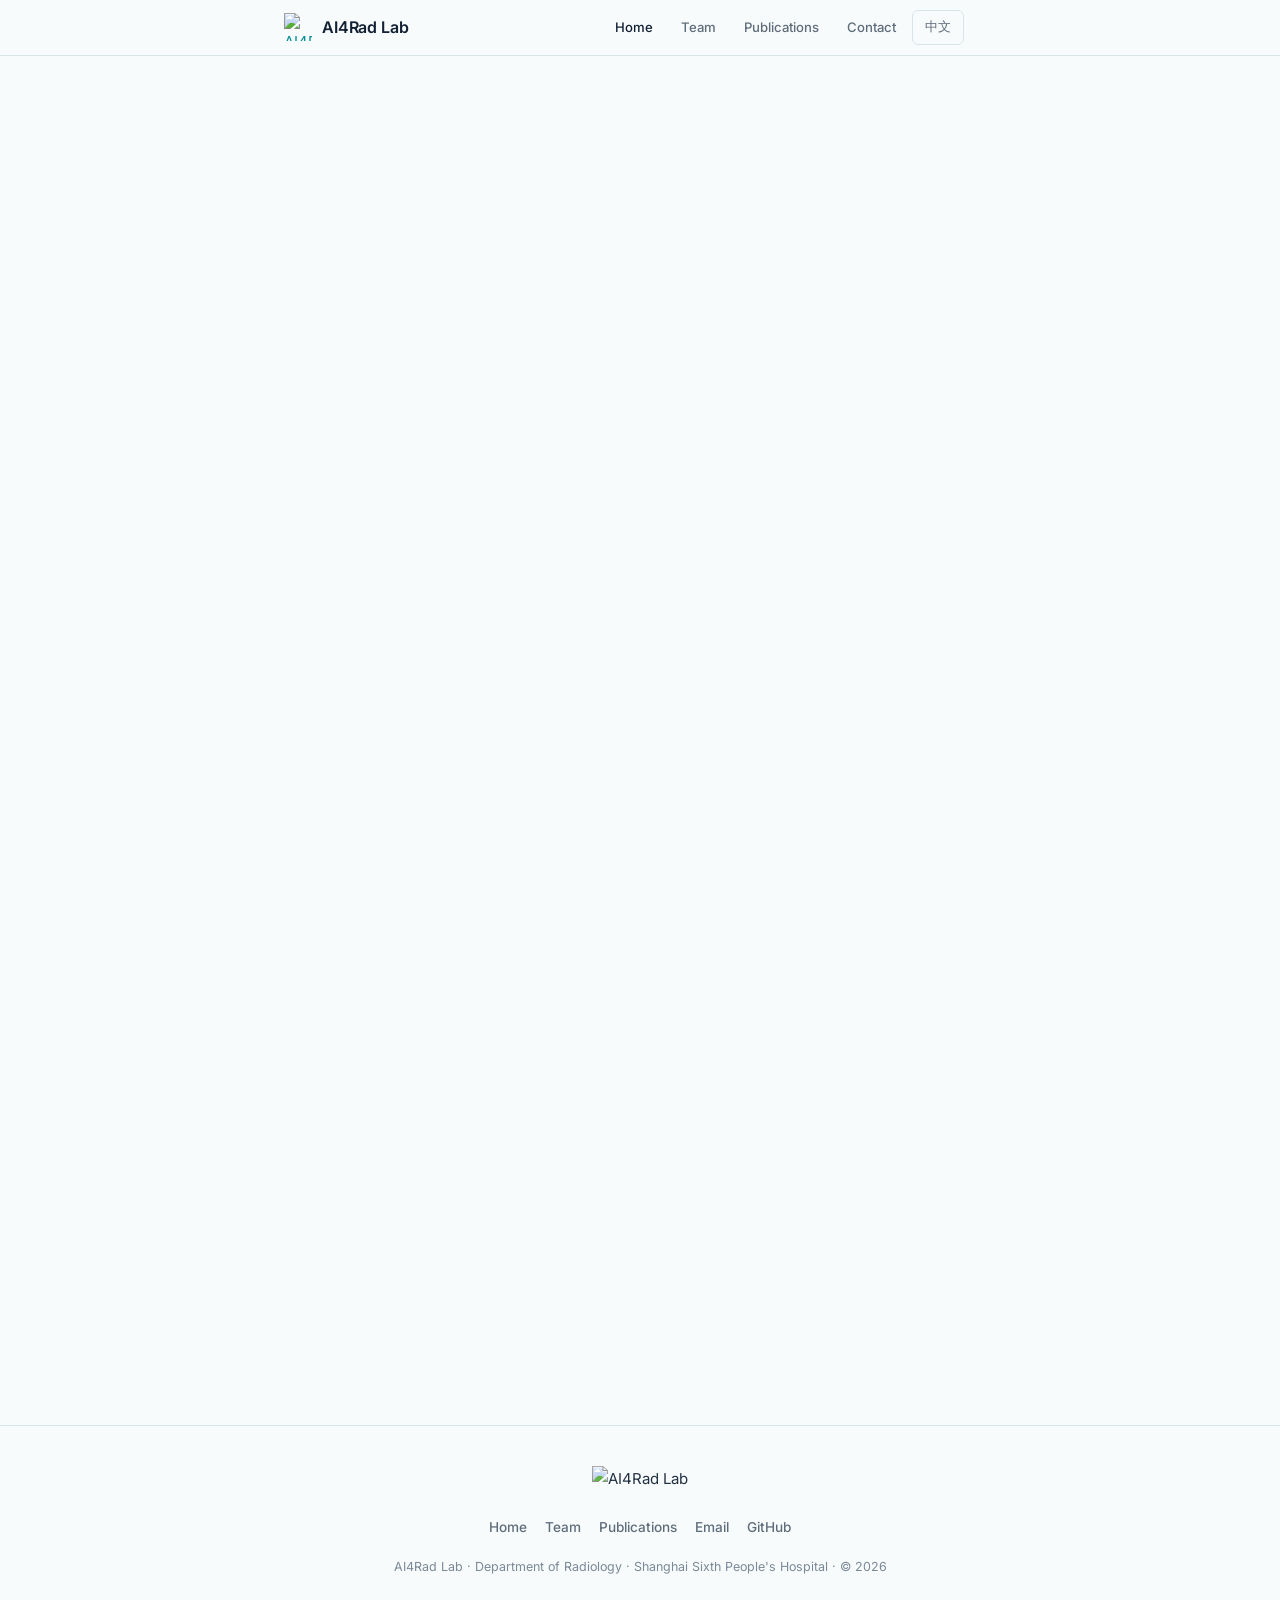
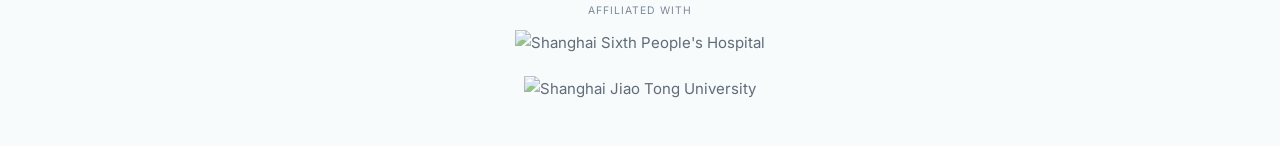
==== index.html @ 79055c4d "v2 Structured Restraint redesign: simplify homepage, team, and member pages; reduce AI/template feel" ====
<!DOCTYPE html>
<html lang="en" data-theme="light">
<head>
  <meta charset="UTF-8">
  <meta name="viewport" content="width=device-width, initial-scale=1">
  <meta name="description" content="AI4Rad Lab — Medical Imaging AI research at Shanghai Sixth People's Hospital, Shanghai Jiao Tong University School of Medicine.">
  <title>AI4Rad Lab · Medical Imaging AI</title>
  <link rel="preconnect" href="https://fonts.googleapis.com">
  <link rel="preconnect" href="https://fonts.gstatic.com" crossorigin>
  <link href="https://fonts.googleapis.com/css2?family=Inter:wght@400;500;600&family=Noto+Serif+SC:wght@400;500;600;700&display=swap" rel="stylesheet">
  <link rel="icon" href="images/brand/ai4rad-emblem.svg">
  <link rel="stylesheet" href="css/style.css">
</head>
<body>
  <nav class="nav">
    <div class="nav__inner">
      <a href="./" class="nav__brand">
        <img src="images/brand/ai4rad-emblem.svg" alt="AI4Rad" class="nav__brand-logo">
        <span class="nav__brand-text">AI4Rad Lab</span>
      </a>
      <div class="nav__links">
        <a href="./" class="nav__link active">Home</a>
        <a href="./team.html" class="nav__link">Team</a>
        <a href="https://scholar.google.com/citations?user=zj4WqewAAAAJ" class="nav__link" target="_blank" rel="noopener">Publications</a>
        <a href="mailto:zhangrp@sjtu.edu.cn" class="nav__link">Contact</a>
        <a href="./index_ch.html" class="nav__link--lang">中文</a>
      </div>
      <button class="nav__theme-btn" id="themeToggle" aria-label="Toggle dark mode" title="Toggle dark mode"></button>
    </div>
  </nav>

  <main class="wrapper">
    <section class="hero reveal">
      <h1 class="hero__title">AI4Rad Lab</h1>
      <p class="hero__subtitle">Medical imaging AI research at Shanghai Sixth People's Hospital, Shanghai Jiao Tong University School of Medicine.</p>
      <p class="hero__links">
        <a href="./team.html">Team</a>
        <span class="hero__sep">·</span>
        <a href="https://scholar.google.com/citations?user=zj4WqewAAAAJ" target="_blank" rel="noopener">Google Scholar</a>
        <span class="hero__sep">·</span>
        <a href="https://github.com/AI4Rad-SSPH" target="_blank" rel="noopener">GitHub</a>
        <span class="hero__sep">·</span>
        <a href="mailto:zhangrp@sjtu.edu.cn">Email</a>
      </p>
    </section>

    <section class="reveal" style="margin-top:64px;">
      <h2 class="section-title">Research</h2>
      <ul class="text-list">
        <li><strong>Vision foundation models</strong> for detection, segmentation, and quantitative biomarkers in vascular and musculoskeletal imaging.</li>
        <li><strong>Multimodal large language models</strong> integrating imaging, reports, and clinical data for structured reporting and diagnostic reasoning.</li>
        <li><strong>Medical image generation</strong>, denoising, and enhancement to improve image quality and reduce scan time.</li>
        <li><strong>Clinical AI generalization</strong> across sites, scanners, and patient distributions.</li>
      </ul>
    </section>

    <section class="reveal" style="margin-top:64px;">
      <h2 class="section-title">Selected Projects</h2>
      <div class="text-list">
        <p><strong>BrainMIND</strong> — LLM-based diagnostic impression generation from brain MRI reports. <em>npj Digital Medicine</em>, 2026. <a href="https://www.nature.com/articles/s41746-026-02380-4" target="_blank" rel="noopener">Paper</a> · <a href="https://github.com/FrankZhangRp/BrainMIND" target="_blank" rel="noopener">Code</a></p>
        <p><strong>Cerebrovascular & Stroke AI</strong> — Aneurysm detection on CTA, automatic ASPECTS scoring, and thrombus characterization in acute stroke. <em>Radiology</em> / <em>European Radiology</em>.</p>
      </div>
    </section>

    <section class="reveal" style="margin-top:64px;">
      <h2 class="section-title">News</h2>
      <ul class="news-list-plain">
        <li><span class="news-date">2026.04</span> BrainMIND published in <em>npj Digital Medicine</em>.</li>
        <li><span class="news-date">2025.09</span> Multicenter ASPECTS stroke study accepted by <em>European Radiology</em>.</li>
        <li><span class="news-date">2024.10</span> Cerebral aneurysm CTA detection work published in <em>Radiology</em>.</li>
      </ul>
    </section>

    <section class="reveal" style="margin-top:64px;">
      <h2 class="section-title">Join Us</h2>
      <p class="text-body">We recruit PhD and Master students in medical imaging AI and machine learning. Send your CV to <a href="mailto:zhangrp@sjtu.edu.cn">zhangrp@sjtu.edu.cn</a>.</p>
    </section>
  </main>

  <footer class="footer">
    <div class="footer__brand">
      <img src="images/brand/ai4rad-logo-full.svg" alt="AI4Rad Lab" class="footer__brandlogo">
    </div>
    <div class="footer__links">
      <a href="./">Home</a>
      <a href="./team.html">Team</a>
      <a href="https://scholar.google.com/citations?user=zj4WqewAAAAJ" target="_blank" rel="noopener">Publications</a>
      <a href="mailto:zhangrp@sjtu.edu.cn">Email</a>
      <a href="https://github.com/AI4Rad-SSPH" target="_blank" rel="noopener">GitHub</a>
    </div>
    <p class="footer__meta">AI4Rad Lab · Department of Radiology · Shanghai Sixth People's Hospital · &copy; 2026</p>
    <div class="footer__affil">
      <span class="footer__affil-cap">Affiliated with</span>
      <img src="images/brand/ssph-med-logo.svg" alt="Shanghai Sixth People's Hospital" class="a-ssph">
      <img src="images/brand/sjtu-logo-en.svg" alt="Shanghai Jiao Tong University" class="a-sjtu">
    </div>
  </footer>

  <script src="js/main.js"></script>
</body>
</html>
---- css/style.css ----
:root {
  /* AI4Rad restrained identity — reduced palette */
  --ai4rad-teal: #009b8f; --ai4rad-teal-dark: #008c95; --ai4rad-teal-soft: #e3f3f1;
  --ai4rad-blue: #00529b; --ai4rad-blue-dark: #003f88;
  --ai4rad-red: #c9102e; --ai4rad-ink: #112033; --ai4rad-paper: #f7fbfc;
  --text-primary: var(--ai4rad-ink);
  --text-secondary: #5f6d7b;
  --text-muted: #7b8997;
  --bg-page: var(--ai4rad-paper);
  --bg-card: #ffffff;
  --border: #d8e5e8;
  --border-light: #e8f2f4;
  --radius-sm: 6px; --radius-md: 10px; --radius-lg: 14px;
  --shadow-sm: 0 1px 2px rgba(17,32,51,0.04);
  --shadow-md: 0 4px 10px rgba(17,32,51,0.05);
  --nav-height: 56px;
  --content-max: 760px;
  --font-body: 'Inter', 'PingFang SC', 'Hiragino Sans GB', 'Microsoft YaHei', sans-serif;
  --font-display: 'Inter', 'Noto Serif SC', 'PingFang SC', serif;
  --nav-bg: rgba(247,251,252,0.96);
}

[data-theme="dark"] {
  --text-primary: #e8f4f2;
  --text-secondary: #9aaba6;
  --text-muted: #6e807b;
  --bg-page: #0b1418;
  --bg-card: #141f23;
  --border: #233439;
  --border-light: #1a272b;
  --shadow-sm: 0 1px 2px rgba(0,0,0,0.3);
  --shadow-md: 0 4px 10px rgba(0,0,0,0.3);
  --nav-bg: rgba(11,20,24,0.96);
}

*, *::before, *::after { box-sizing: border-box; margin: 0; padding: 0; }
html { scroll-behavior: smooth; scroll-padding-top: calc(var(--nav-height) + 24px); }
body {
  font-family: var(--font-body); font-size: 15px; line-height: 1.75; color: var(--text-primary);
  background: var(--bg-page); -webkit-font-smoothing: antialiased;
  padding-top: var(--nav-height);
}

a { color: var(--ai4rad-teal-dark); text-decoration: none; transition: color 0.2s; }
[data-theme="dark"] a { color: #4ad4c8; }
a:hover { color: var(--ai4rad-blue); }
[data-theme="dark"] a:hover { color: #6ee4da; }

::selection { background: rgba(0,142,155,0.16); }

/* Navigation — minimal */
.nav {
  position: fixed; top: 0; left: 0; right: 0; height: var(--nav-height);
  background: var(--nav-bg); border-bottom: 1px solid var(--border);
  z-index: 1000; display: flex; align-items: center; justify-content: center;
}
.nav__inner { display: flex; align-items: center; gap: 12px; max-width: var(--content-max); width: 100%; padding: 0 24px; }
.nav__brand { margin-right: auto; display: flex; align-items: center; gap: 10px; }
.nav__brand-logo { height: 28px; width: 28px; flex-shrink: 0; }
.nav__brand-text { font-family: var(--font-display); font-size: 1rem; font-weight: 600; color: var(--text-primary); letter-spacing: -0.01em; }
.nav__links { display: flex; align-items: center; gap: 4px; }
.nav__link { padding: 5px 12px; font-size: 0.82rem; font-weight: 500; color: var(--text-secondary); border-radius: var(--radius-sm); transition: color 0.2s; }
.nav__link:hover { color: var(--text-primary); background: transparent; }
.nav__link.active { color: var(--text-primary); }
.nav__link--lang { padding: 5px 12px; font-size: 0.8rem; font-weight: 500; color: var(--text-secondary); border-radius: var(--radius-sm); border: 1px solid var(--border); transition: all 0.2s; }
.nav__link--lang:hover { color: var(--text-primary); border-color: var(--text-secondary); background: transparent; }
.nav__theme-btn { background: none; border: none; cursor: pointer; font-size: 1.1rem; padding: 4px 8px; border-radius: var(--radius-sm); transition: background 0.2s; line-height: 1; margin-left: 4px; color: var(--text-secondary); }
.nav__theme-btn:hover { background: var(--border-light); }

.wrapper { max-width: var(--content-max); margin: 0 auto; padding: 0 24px; }

/* Hero — minimal */
.hero { padding: 56px 0 24px; text-align: center; }
.hero__title { font-family: var(--font-display); font-size: 2.2rem; font-weight: 600; line-height: 1.15; letter-spacing: -0.02em; color: var(--text-primary); margin-bottom: 12px; }
.hero__subtitle { font-size: 1rem; color: var(--text-secondary); max-width: 560px; margin: 0 auto; line-height: 1.7; }
.hero__links { margin-top: 18px; font-size: 0.9rem; color: var(--text-muted); display: flex; flex-wrap: wrap; justify-content: center; gap: 8px; }
.hero__links a { font-weight: 500; }
.hero__sep { color: var(--border); }

/* Section titles — minimal */
.section-title { font-family: var(--font-display); font-size: 1.25rem; font-weight: 600; color: var(--text-primary); margin-bottom: 18px; letter-spacing: -0.01em; }

.text-body { color: var(--text-secondary); font-size: 0.95rem; line-height: 1.75; }

/* Text lists */
.text-list { list-style: none; padding: 0; margin: 0; }
.text-list li { position: relative; padding: 10px 0 10px 18px; color: var(--text-secondary); font-size: 0.95rem; line-height: 1.7; border-bottom: 1px solid var(--border-light); }
.text-list li:last-child { border-bottom: none; }
.text-list li::before { content: '—'; position: absolute; left: 0; top: 10px; color: var(--ai4rad-teal); font-weight: 500; }
.text-list p { color: var(--text-secondary); font-size: 0.95rem; line-height: 1.75; margin: 0 0 12px; }
.text-list p:last-child { margin-bottom: 0; }
.text-list strong, .text-list p strong { color: var(--text-primary); font-weight: 600; }

.news-list-plain { list-style: none; padding: 0; margin: 0; }
.news-list-plain li { padding: 10px 0; color: var(--text-secondary); font-size: 0.95rem; line-height: 1.7; border-bottom: 1px solid var(--border-light); }
.news-list-plain li:last-child { border-bottom: none; }
.news-date { display: inline-block; min-width: 68px; font-weight: 500; color: var(--text-primary); margin-right: 12px; }

/* Footer — minimal */
.footer { margin-top: 96px; padding: 40px 0 48px; border-top: 1px solid var(--border); text-align: center; background: var(--bg-page); }
.footer__brand { margin-bottom: 24px; }
.footer__brandlogo { height: 56px; width: auto; opacity: 0.92; }
.footer__links { display: flex; justify-content: center; gap: 18px; margin-bottom: 16px; flex-wrap: wrap; }
.footer__links a { font-size: 0.85rem; color: var(--text-secondary); font-weight: 500; }
.footer__links a:hover { color: var(--text-primary); }
.footer__meta { font-size: 0.78rem; color: var(--text-muted); margin-bottom: 24px; }
.footer__affil { display: flex; flex-direction: column; align-items: center; gap: 10px; }
.footer__affil-cap { font-size: 0.65rem; text-transform: uppercase; letter-spacing: 0.1em; color: var(--text-muted); }
.footer__affil img { width: auto; opacity: 0.65; }
.footer__affil .a-ssph { height: 36px; }
.footer__affil .a-sjtu { height: 22px; }
[data-theme="dark"] .footer__brandlogo { filter: brightness(1.1); }
[data-theme="dark"] .footer__affil img { opacity: 0.75; }

/* Reveal on scroll */
.reveal { opacity: 0; transform: translateY(14px); transition: opacity 0.5s ease, transform 0.5s ease; }
.reveal.visible { opacity: 1; transform: translateY(0); }

/* =============== Legacy styles for team & member pages (kept for compatibility) =============== */

.section-head { margin-bottom: 28px; }
.section-head__title { font-family: var(--font-display); font-size: 1.5rem; font-weight: 600; color: var(--text-primary); letter-spacing: -0.01em; }
.section-head__line { width: 36px; height: 2px; background: var(--ai4rad-teal); margin-top: 8px; opacity: 0.6; }

.section-label { display: flex; align-items: center; gap: 12px; margin-bottom: 20px; }
.section-label__text { font-family: var(--font-display); font-size: 1.15rem; font-weight: 600; color: var(--text-primary); white-space: nowrap; }
.section-label__line { flex: 1; height: 1px; background: var(--border); }

.stats { display: grid; grid-template-columns: repeat(4, 1fr); gap: 16px; padding: 0 0 48px; }
.stat { background: var(--bg-card); border-radius: var(--radius-lg); padding: 24px 20px; text-align: center; border: 1px solid var(--border); }
.stat__number { font-family: var(--font-display); font-size: 2rem; font-weight: 600; color: var(--ai4rad-teal); }
.stat__label { font-size: 0.75rem; color: var(--text-muted); margin-top: 4px; }

.portal { display: grid; grid-template-columns: repeat(4, 1fr); gap: 16px; padding: 8px 0 52px; }
.portal-card { display: flex; flex-direction: column; gap: 9px; padding: 22px 20px; background: var(--bg-card); border: 1px solid var(--border); border-radius: var(--radius-lg); transition: all 0.25s; position: relative; }
.portal-card:hover { box-shadow: var(--shadow-md); border-color: var(--border-light); }
.portal-card__icon { width: 38px; height: 38px; border-radius: var(--radius-md); display: flex; align-items: center; justify-content: center; background: var(--ai4rad-teal-soft); color: var(--ai4rad-teal-dark); }
.portal-card__title { font-family: var(--font-display); font-size: 1rem; font-weight: 600; color: var(--text-primary); }
.portal-card__desc { font-size: 0.78rem; color: var(--text-secondary); line-height: 1.55; flex: 1; }
.portal-card__cta { font-size: 0.74rem; font-weight: 600; color: var(--ai4rad-teal-dark); }

.projects { display: grid; grid-template-columns: repeat(2, 1fr); gap: 16px; }
.project-card { display: grid; grid-template-columns: 96px 1fr; gap: 18px; padding: 20px; background: var(--bg-card); border: 1px solid var(--border); border-radius: var(--radius-lg); transition: all 0.25s; }
.project-card:hover { box-shadow: var(--shadow-md); border-color: var(--border-light); }
.project-card__media { width: 96px; height: 96px; border-radius: var(--radius-md); overflow: hidden; background: var(--ai4rad-teal-soft); flex-shrink: 0; }
.project-card__media img { width: 100%; height: 100%; object-fit: cover; }
.project-card__icon { display: flex; align-items: center; justify-content: center; width: 100%; height: 100%; background: var(--ai4rad-teal-soft); color: var(--ai4rad-teal-dark); }
.project-card__tag { font-size: 0.62rem; font-weight: 700; text-transform: uppercase; letter-spacing: 0.05em; color: var(--ai4rad-teal-dark); }
.project-card__title { font-size: 0.95rem; font-weight: 600; color: var(--text-primary); margin: 3px 0 5px; line-height: 1.4; }
.project-card__desc { font-size: 0.8rem; color: var(--text-secondary); line-height: 1.55; }
.project-card__links { margin-top: 9px; display: flex; gap: 12px; flex-wrap: wrap; }
.project-card__links a { font-size: 0.72rem; font-weight: 600; }

.resource-list { display: grid; grid-template-columns: repeat(2, 1fr); gap: 12px; }
.resource-link { display: flex; align-items: center; gap: 14px; padding: 16px 20px; background: var(--bg-card); border: 1px solid var(--border-light); border-radius: var(--radius-md); transition: all 0.2s; }
.resource-link:hover { border-color: var(--border); box-shadow: var(--shadow-sm); }
.resource-link__icon { display: inline-flex; align-items: center; justify-content: center; width: 36px; height: 36px; border-radius: var(--radius-md); background: var(--ai4rad-teal-soft); color: var(--ai4rad-teal-dark); flex-shrink: 0; }
.resource-link__title { font-size: 0.86rem; font-weight: 600; color: var(--text-primary); }
.resource-link__desc { font-size: 0.72rem; color: var(--text-muted); margin-top: 1px; }

.research-areas { display: grid; grid-template-columns: repeat(2, 1fr); gap: 16px; align-items: start; }
.area-card { background: var(--bg-card); border-radius: var(--radius-lg); padding: 24px; border: 1px solid var(--border); transition: all 0.3s; }
.area-card:hover { box-shadow: var(--shadow-md); border-color: var(--border-light); }
.area-card__icon { width: 40px; height: 40px; border-radius: var(--radius-md); display: flex; align-items: center; justify-content: center; margin-bottom: 14px; background: var(--ai4rad-teal-soft); color: var(--ai4rad-teal-dark); }
.area-card__title { font-family: var(--font-display); font-size: 1.05rem; font-weight: 600; color: var(--text-primary); margin-bottom: 6px; }
.area-card__desc { font-size: 0.82rem; color: var(--text-secondary); line-height: 1.65; }

.news-list { display: flex; flex-direction: column; gap: 10px; }
.news-item { display: flex; gap: 14px; align-items: flex-start; padding: 14px 18px; background: var(--bg-card); border-radius: var(--radius-md); border: 1px solid var(--border-light); transition: all 0.2s; }
.news-item:hover { border-color: var(--border); box-shadow: var(--shadow-sm); }
.news-item__date { font-size: 0.72rem; font-weight: 600; color: var(--ai4rad-teal); white-space: nowrap; min-width: 64px; padding-top: 2px; }
.news-item__text { font-size: 0.86rem; color: var(--text-primary); line-height: 1.6; }

.leader-card { display: flex; align-items: center; gap: 22px; padding: 16px 0; border-bottom: 1px solid var(--border-light); }
.leader-card:last-of-type { border-bottom: none; }
.leader-card__avatar { width: 80px; height: 80px; border-radius: 50%; overflow: hidden; background: var(--border-light); flex-shrink: 0; }
.leader-card__avatar img { width: 100%; height: 100%; object-fit: cover; }
.leader-card__name { font-family: var(--font-display); font-size: 1.15rem; font-weight: 600; color: var(--text-primary); }
.leader-card__name-en { font-weight: 400; font-size: 0.85rem; color: var(--text-secondary); margin-left: 6px; font-family: var(--font-body); }
.leader-card__tags { display: none; }
.leader-card__meta { font-size: 0.8rem; color: var(--text-muted); line-height: 1.6; margin-top: 4px; }

.pi-card { display: flex; align-items: center; gap: 18px; padding: 14px 0; border-bottom: 1px solid var(--border-light); }
.pi-card:last-of-type { border-bottom: none; }
.pi-card__avatar { width: 64px; height: 64px; border-radius: 50%; overflow: hidden; background: var(--border-light); flex-shrink: 0; }
.pi-card__avatar img { width: 100%; height: 100%; object-fit: cover; transition: opacity 0.2s; }
.pi-card__avatar a:hover img { opacity: 0.85; }
.pi-card__name { font-family: var(--font-display); font-size: 1.05rem; font-weight: 600; color: var(--text-primary); }
.pi-card__name-en, .pi-card__name-cn { font-weight: 400; font-size: 0.8rem; color: var(--text-secondary); margin-left: 6px; font-family: var(--font-body); }
.pi-card__meta { font-size: 0.76rem; color: var(--text-muted); margin-top: 2px; line-height: 1.55; }

.member-card { display: flex; align-items: center; gap: 12px; padding: 10px 0; border-bottom: 1px solid var(--border-light); background: transparent; border-radius: 0; }
.member-card:last-of-type { border-bottom: none; }
.member-card:hover { border-color: var(--border-light); box-shadow: none; }
.member-card__avatar { width: 40px; height: 40px; border-radius: 50%; overflow: hidden; background: var(--border-light); flex-shrink: 0; }
.member-card__avatar img { width: 100%; height: 100%; object-fit: cover; }
.member-card__avatar a:hover img { opacity: 0.85; }
.member-card__info { flex: 1; min-width: 0; }
.member-card__name { font-weight: 600; font-size: 0.88rem; color: var(--text-primary); }
.member-card__name-en, .member-card__name-cn { font-weight: 400; font-size: 0.75rem; color: var(--text-secondary); }
.member-card__meta { font-size: 0.72rem; color: var(--text-muted); margin-top: 2px; line-height: 1.5; }

.researcher-grid { display: grid; grid-template-columns: repeat(2, 1fr); gap: 14px; }
.member-grid { display: grid; grid-template-columns: repeat(auto-fill, minmax(280px, 1fr)); gap: 10px; }

.student-category { margin-top: 32px; }
.student-category__sub { margin-bottom: 20px; }
.student-category__sub-label { font-size: 0.7rem; font-weight: 600; color: var(--text-muted); text-transform: uppercase; letter-spacing: 0.08em; margin-bottom: 10px; padding-left: 4px; }

.alumni-section .member-card { background: var(--bg-card); }
.alumni-section .member-card__avatar { opacity: 0.9; }

/* Member profile page (legacy minimalized) */
.mp-profile { display: grid; grid-template-columns: 1fr 220px; gap: 44px; align-items: start; padding: 40px 0 32px; }
.mp-photo-wrap { position: relative; }
.mp-photo { width: 100%; aspect-ratio: 3/4; object-fit: cover; border-radius: var(--radius-md); border: 1px solid var(--border); }
.mp-avatar-fallback { width: 100%; aspect-ratio: 3/4; border-radius: var(--radius-md); background: var(--ai4rad-teal-soft); border: 1px solid var(--border); }
.mp-avatar-fallback .avatar-ph { font-size: 2.6rem; border-radius: var(--radius-md); }
.mp-name { font-family: var(--font-display); font-size: 2.2rem; font-weight: 600; line-height: 1.15; color: var(--text-primary); margin-bottom: 4px; }
.mp-name-sub { font-family: var(--font-body); font-size: 1rem; font-weight: 400; color: var(--text-secondary); }
.mp-title { font-size: 0.8rem; font-weight: 600; color: var(--ai4rad-teal-dark); text-transform: uppercase; letter-spacing: 0.06em; margin: 8px 0 14px; }
.mp-bio { color: var(--text-secondary); font-size: 0.92rem; line-height: 1.75; }
.mp-contacts { display: flex; flex-wrap: wrap; gap: 12px; margin-top: 18px; }
.mp-contact { font-size: 0.85rem; font-weight: 500; color: var(--text-secondary); transition: color 0.2s; }
.mp-contact:hover { color: var(--text-primary); }
.mp-interests { list-style: none; padding: 0; margin: 0; }
.mp-interests li { position: relative; padding: 6px 0 6px 18px; color: var(--text-secondary); font-size: 0.9rem; line-height: 1.6; }
.mp-interests li::before { content: '—'; position: absolute; left: 0; color: var(--ai4rad-teal); font-weight: 500; }
.mp-group-label { font-size: 0.7rem; font-weight: 600; color: var(--text-muted); text-transform: uppercase; letter-spacing: 0.08em; margin: 22px 0 4px; }
.pub-card { display: grid; grid-template-columns: 1fr; gap: 6px; padding: 18px 0; border-bottom: 1px solid var(--border-light); }
.pub-card:last-child { border-bottom: none; }
.pub-card__title { font-size: 0.95rem; font-weight: 600; line-height: 1.45; color: var(--text-primary); }
.pub-card__title a { color: inherit; }
.pub-card__title a:hover { color: var(--ai4rad-teal-dark); }
.pub-card__authors { font-size: 0.82rem; color: var(--text-secondary); margin-top: 4px; line-height: 1.55; }
.pub-card__venue { font-size: 0.82rem; font-style: italic; color: var(--text-muted); margin-top: 2px; }
.pub-cites { font-size: 0.72rem; font-weight: 600; color: var(--ai4rad-teal-dark); margin-top: 5px; }
.pub-featured { background: var(--ai4rad-teal-soft); padding: 1px 7px; border-radius: var(--radius-sm); font-weight: 600; font-size: 0.65rem; margin-right: 6px; color: var(--ai4rad-teal-dark); }
[data-theme="dark"] .pub-featured { background: #142327; color: #4ad4c8; }
.pub-links { display: flex; flex-wrap: wrap; gap: 12px; margin-top: 8px; }
.pub-links a { font-size: 0.78rem; font-weight: 500; color: var(--text-muted); transition: color 0.2s; }
.pub-links a:hover { color: var(--text-primary); }
.list-block ul { list-style: none; padding: 0; }
.list-block ul li { position: relative; padding: 8px 0 8px 18px; color: var(--text-secondary); font-size: 0.88rem; line-height: 1.6; }
.list-block ul li::before { content: '—'; position: absolute; left: 0; color: var(--ai4rad-teal); font-weight: 500; }
.mp-back { display: inline-flex; align-items: center; gap: 6px; font-size: 0.8rem; font-weight: 500; color: var(--text-muted); margin-bottom: 16px; }
.mp-back:hover { color: var(--text-primary); }
.mp-empty { text-align: center; color: var(--text-muted); padding: 80px 0; }

/* Avatar placeholder */
.avatar-ph { display: flex; align-items: center; justify-content: center; width: 100%; height: 100%; background: var(--ai4rad-teal-soft); color: var(--ai4rad-teal-dark); font-family: var(--font-display); font-weight: 600; letter-spacing: 0.01em; }
[data-theme="dark"] .avatar-ph { background: #142327; color: #4ad4c8; }
.member-card__avatar .avatar-ph { font-size: 0.85rem; }
.pi-card__avatar .avatar-ph { font-size: 1.2rem; }
.leader-card__avatar .avatar-ph { font-size: 1.5rem; }

/* Monochrome line-icon system */
.ic { display: inline-block; width: 1.2rem; height: 1.2rem; background-color: currentColor; -webkit-mask: var(--ic) center / contain no-repeat; mask: var(--ic) center / contain no-repeat; flex-shrink: 0; vertical-align: -0.18em; }
.ic--team { --ic: url("data:image/svg+xml,<svg xmlns='http://www.w3.org/2000/svg' viewBox='0 0 24 24' fill='none' stroke='%23000' stroke-width='1.7' stroke-linecap='round' stroke-linejoin='round'><path d='M16 21v-2a4 4 0 0 0-4-4H6a4 4 0 0 0-4 4v2'/><circle cx='9' cy='7' r='4'/><path d='M22 21v-2a4 4 0 0 0-3-3.87'/><path d='M16 3.13a4 4 0 0 1 0 7.75'/></svg>"); }
.ic--flask { --ic: url("data:image/svg+xml,<svg xmlns='http://www.w3.org/2000/svg' viewBox='0 0 24 24' fill='none' stroke='%23000' stroke-width='1.7' stroke-linecap='round' stroke-linejoin='round'><path d='M10 2v7.31'/><path d='M14 9.3V2'/><path d='M8.5 2h7'/><path d='M14 9.3a6.5 6.5 0 1 1-4 0'/><path d='M5.52 16h12.96'/></svg>"); }
.ic--play { --ic: url("data:image/svg+xml,<svg xmlns='http://www.w3.org/2000/svg' viewBox='0 0 24 24' fill='none' stroke='%23000' stroke-width='1.7' stroke-linecap='round' stroke-linejoin='round'><circle cx='12' cy='12' r='10'/><polygon points='10 8 16 12 10 16 10 8'/></svg>"); }
.ic--layers { --ic: url("data:image/svg+xml,<svg xmlns='http://www.w3.org/2000/svg' viewBox='0 0 24 24' fill='none' stroke='%23000' stroke-width='1.7' stroke-linecap='round' stroke-linejoin='round'><path d='M12.83 2.18a2 2 0 0 0-1.66 0L2.6 6.08a1 1 0 0 0 0 1.83l8.57 3.91a2 2 0 0 0 1.66 0l8.58-3.9a1 1 0 0 0 0-1.83Z'/><path d='m22 17.65-9.17 4.16a2 2 0 0 1-1.66 0L2 17.65'/><path d='m22 12.65-9.17 4.16a2 2 0 0 1-1.66 0L2 12.65'/></svg>"); }
.ic--eye { --ic: url("data:image/svg+xml,<svg xmlns='http://www.w3.org/2000/svg' viewBox='0 0 24 24' fill='none' stroke='%23000' stroke-width='1.7' stroke-linecap='round' stroke-linejoin='round'><path d='M2 12s3-7 10-7 10 7 10 7-3 7-10 7-10-7-10-7Z'/><circle cx='12' cy='12' r='3'/></svg>"); }
.ic--chat { --ic: url("data:image/svg+xml,<svg xmlns='http://www.w3.org/2000/svg' viewBox='0 0 24 24' fill='none' stroke='%23000' stroke-width='1.7' stroke-linecap='round' stroke-linejoin='round'><path d='M21 15a2 2 0 0 1-2 2H7l-4 4V5a2 2 0 0 1 2-2h14a2 2 0 0 1 2 2z'/></svg>"); }
.ic--spark { --ic: url("data:image/svg+xml,<svg xmlns='http://www.w3.org/2000/svg' viewBox='0 0 24 24' fill='none' stroke='%23000' stroke-width='1.7' stroke-linecap='round' stroke-linejoin='round'><path d='M9.94 14.5A2 2 0 0 0 8.5 13.06l-5.6-1.44a.5.5 0 0 1 0-.97L8.5 9.2a2 2 0 0 0 1.44-1.44l1.44-5.6a.5.5 0 0 1 .97 0l1.44 5.6A2 2 0 0 0 15.2 9.2l5.6 1.44a.5.5 0 0 1 0 .97l-5.6 1.44a2 2 0 0 0-1.44 1.44l-1.44 5.6a.5.5 0 0 1-.97 0z'/><path d='M20 3v4'/><path d='M22 5h-4'/></svg>"); }
.ic--cube { --ic: url("data:image/svg+xml,<svg xmlns='http://www.w3.org/2000/svg' viewBox='0 0 24 24' fill='none' stroke='%23000' stroke-width='1.7' stroke-linecap='round' stroke-linejoin='round'><path d='M21 8a2 2 0 0 0-1-1.73l-7-4a2 2 0 0 0-2 0l-7 4A2 2 0 0 0 3 8v8a2 2 0 0 0 1 1.73l7 4a2 2 0 0 0 2 0l7-4A2 2 0 0 0 21 16Z'/><path d='m3.3 7 8.7 5 8.7-5'/><path d='M12 22V12'/></svg>"); }
.ic--pulse { --ic: url("data:image/svg+xml,<svg xmlns='http://www.w3.org/2000/svg' viewBox='0 0 24 24' fill='none' stroke='%23000' stroke-width='1.7' stroke-linecap='round' stroke-linejoin='round'><path d='M22 12h-4l-3 9L9 3l-3 9H2'/></svg>"); }
.ic--github { --ic: url("data:image/svg+xml,<svg xmlns='http://www.w3.org/2000/svg' viewBox='0 0 24 24' fill='none' stroke='%23000' stroke-width='1.7' stroke-linecap='round' stroke-linejoin='round'><path d='M9 19c-5 1.5-5-2.5-7-3m14 6v-3.87a3.37 3.37 0 0 0-.94-2.61c3.14-.35 6.44-1.54 6.44-7A5.44 5.44 0 0 0 20 4.77 5.07 5.07 0 0 0 19.91 1S18.73.65 16 2.48a13.38 13.38 0 0 0-7 0C6.27.65 5.09 1 5.09 1A5.07 5.07 0 0 0 5 4.77a5.44 5.44 0 0 0-1.5 3.78c0 5.42 3.3 6.61 6.44 7A3.37 3.37 0 0 0 9 18.13V22'/></svg>"); }
.ic--cap { --ic: url("data:image/svg+xml,<svg xmlns='http://www.w3.org/2000/svg' viewBox='0 0 24 24' fill='none' stroke='%23000' stroke-width='1.7' stroke-linecap='round' stroke-linejoin='round'><path d='M21.42 10.92a1 1 0 0 0-.02-1.84L12.83 5.18a2 2 0 0 0-1.66 0L2.6 9.08a1 1 0 0 0 0 1.83l8.57 3.91a2 2 0 0 0 1.66 0z'/><path d='M22 10v6'/><path d='M6 12.5V16a6 3 0 0 0 12 0v-3.5'/></svg>"); }
.ic--mail { --ic: url("data:image/svg+xml,<svg xmlns='http://www.w3.org/2000/svg' viewBox='0 0 24 24' fill='none' stroke='%23000' stroke-width='1.7' stroke-linecap='round' stroke-linejoin='round'><rect width='20' height='16' x='2' y='4' rx='2'/><path d='m22 7-8.97 5.7a1.94 1.94 0 0 1-2.06 0L2 7'/></svg>"); }
.ic--brain { --ic: url("data:image/svg+xml,<svg xmlns='http://www.w3.org/2000/svg' viewBox='0 0 24 24' fill='none' stroke='%23000' stroke-width='1.7' stroke-linecap='round' stroke-linejoin='round'><path d='M9.5 2A2.5 2.5 0 0 1 12 4.5v15a2.5 2.5 0 0 1-4.96.44 2.5 2.5 0 0 1-2.96-3.08 3 3 0 0 1-.34-5.58 2.5 2.5 0 0 1 1.32-4.24 2.5 2.5 0 0 1 1.98-3A2.5 2.5 0 0 1 9.5 2Z'/><path d='M14.5 2A2.5 2.5 0 0 0 12 4.5v15a2.5 2.5 0 0 0 4.96.44 2.5 2.5 0 0 0 2.96-3.08 3 3 0 0 0 .34-5.58 2.5 2.5 0 0 0-1.32-4.24 2.5 2.5 0 0 0-1.98-3A2.5 2.5 0 0 0 14.5 2Z'/></svg>"); }
.ic--external { --ic: url("data:image/svg+xml,<svg xmlns='http://www.w3.org/2000/svg' viewBox='0 0 24 24' fill='none' stroke='%23000' stroke-width='1.7' stroke-linecap='round' stroke-linejoin='round'><path d='M18 13v6a2 2 0 0 1-2 2H5a2 2 0 0 1-2-2V8a2 2 0 0 1 2-2h6'/><polyline points='15 3 21 3 21 9'/><line x1='10' y1='14' x2='21' y2='3'/></svg>"); }
.ic--calendar { --ic: url("data:image/svg+xml,<svg xmlns='http://www.w3.org/2000/svg' viewBox='0 0 24 24' fill='none' stroke='%23000' stroke-width='1.7' stroke-linecap='round' stroke-linejoin='round'><rect width='18' height='18' x='3' y='4' rx='2'/><line x1='16' x2='16' y1='2' y2='6'/><line x1='8' x2='8' y1='2' y2='6'/><line x1='3' x2='21' y1='10' y2='10'/></svg>"); }
.ic--document { --ic: url("data:image/svg+xml,<svg xmlns='http://www.w3.org/2000/svg' viewBox='0 0 24 24' fill='none' stroke='%23000' stroke-width='1.7' stroke-linecap='round' stroke-linejoin='round'><path d='M14.5 2H6a2 2 0 0 0-2 2v16a2 2 0 0 0 2 2h12a2 2 0 0 0 2-2V7.5L14.5 2z'/><polyline points='14 2 14 8 20 8'/></svg>"); }
.ic--sun { --ic: url("data:image/svg+xml,<svg xmlns='http://www.w3.org/2000/svg' viewBox='0 0 24 24' fill='none' stroke='%23000' stroke-width='1.7' stroke-linecap='round' stroke-linejoin='round'><circle cx='12' cy='12' r='5'/><path d='M12 1v2'/><path d='M12 21v2'/><path d='M4.22 4.22l1.42 1.42'/><path d='M18.36 18.36l1.42 1.42'/><path d='M1 12h2'/><path d='M21 12h2'/><path d='M4.22 19.78l1.42-1.42'/><path d='M18.36 5.64l1.42-1.42'/></svg>"); }
.ic--moon { --ic: url("data:image/svg+xml,<svg xmlns='http://www.w3.org/2000/svg' viewBox='0 0 24 24' fill='none' stroke='%23000' stroke-width='1.7' stroke-linecap='round' stroke-linejoin='round'><path d='M12 3a6 6 0 0 0 9 9 9 9 0 1 1-9-9Z'/></svg>"); }

/* Theme toggle icon */
.nav__theme-icon { display: inline-block; width: 1.1rem; height: 1.1rem; color: var(--text-secondary); }

@media (max-width: 768px) {
  :root { --nav-height: 52px; --content-max: 100%; }
  .hero { padding: 40px 0 20px; }
  .hero__title { font-size: 1.8rem; }
  .hero__subtitle { font-size: 0.92rem; }
  .nav__brand-logo { height: 24px; width: 24px; }
  .nav__brand-text { font-size: 0.9rem; }
  .nav__link, .nav__link--lang { font-size: 0.75rem; padding: 4px 8px; }
  .nav__links { gap: 2px; overflow-x: auto; -webkit-overflow-scrolling: touch; scrollbar-width: none; mask-image: linear-gradient(90deg, #000 92%, transparent 100%); -webkit-mask-image: linear-gradient(90deg, #000 92%, transparent 100%); }
  .nav__links::-webkit-scrollbar { display: none; }
  .section-title { font-size: 1.15rem; }
  .text-list li, .news-list-plain li, .text-list p, .text-body { font-size: 0.9rem; }
  .research-areas, .projects, .resource-list { grid-template-columns: 1fr; }
  .leader-card, .pi-card { flex-direction: column; gap: 12px; text-align: center; }
  .leader-card__avatar, .pi-card__avatar { margin: 0 auto; }
  .researcher-grid, .member-grid { grid-template-columns: 1fr; }
  .mp-profile { grid-template-columns: 1fr; gap: 28px; }
  .mp-photo-wrap { order: -1; max-width: 180px; margin: 0 auto; }
  .mp-name { font-size: 1.8rem; text-align: center; }
  .mp-title, .mp-contacts { justify-content: center; text-align: center; }
  .footer__brandlogo { height: 48px; }
  .footer__affil .a-ssph { height: 30px; }
  .footer__affil .a-sjtu { height: 18px; }
}
@media (min-width: 1200px) { .wrapper { max-width: 800px; } }
@media print { body { background: #fff; padding-top: 0; } .nav { display: none; } .reveal { opacity: 1; transform: none; } }
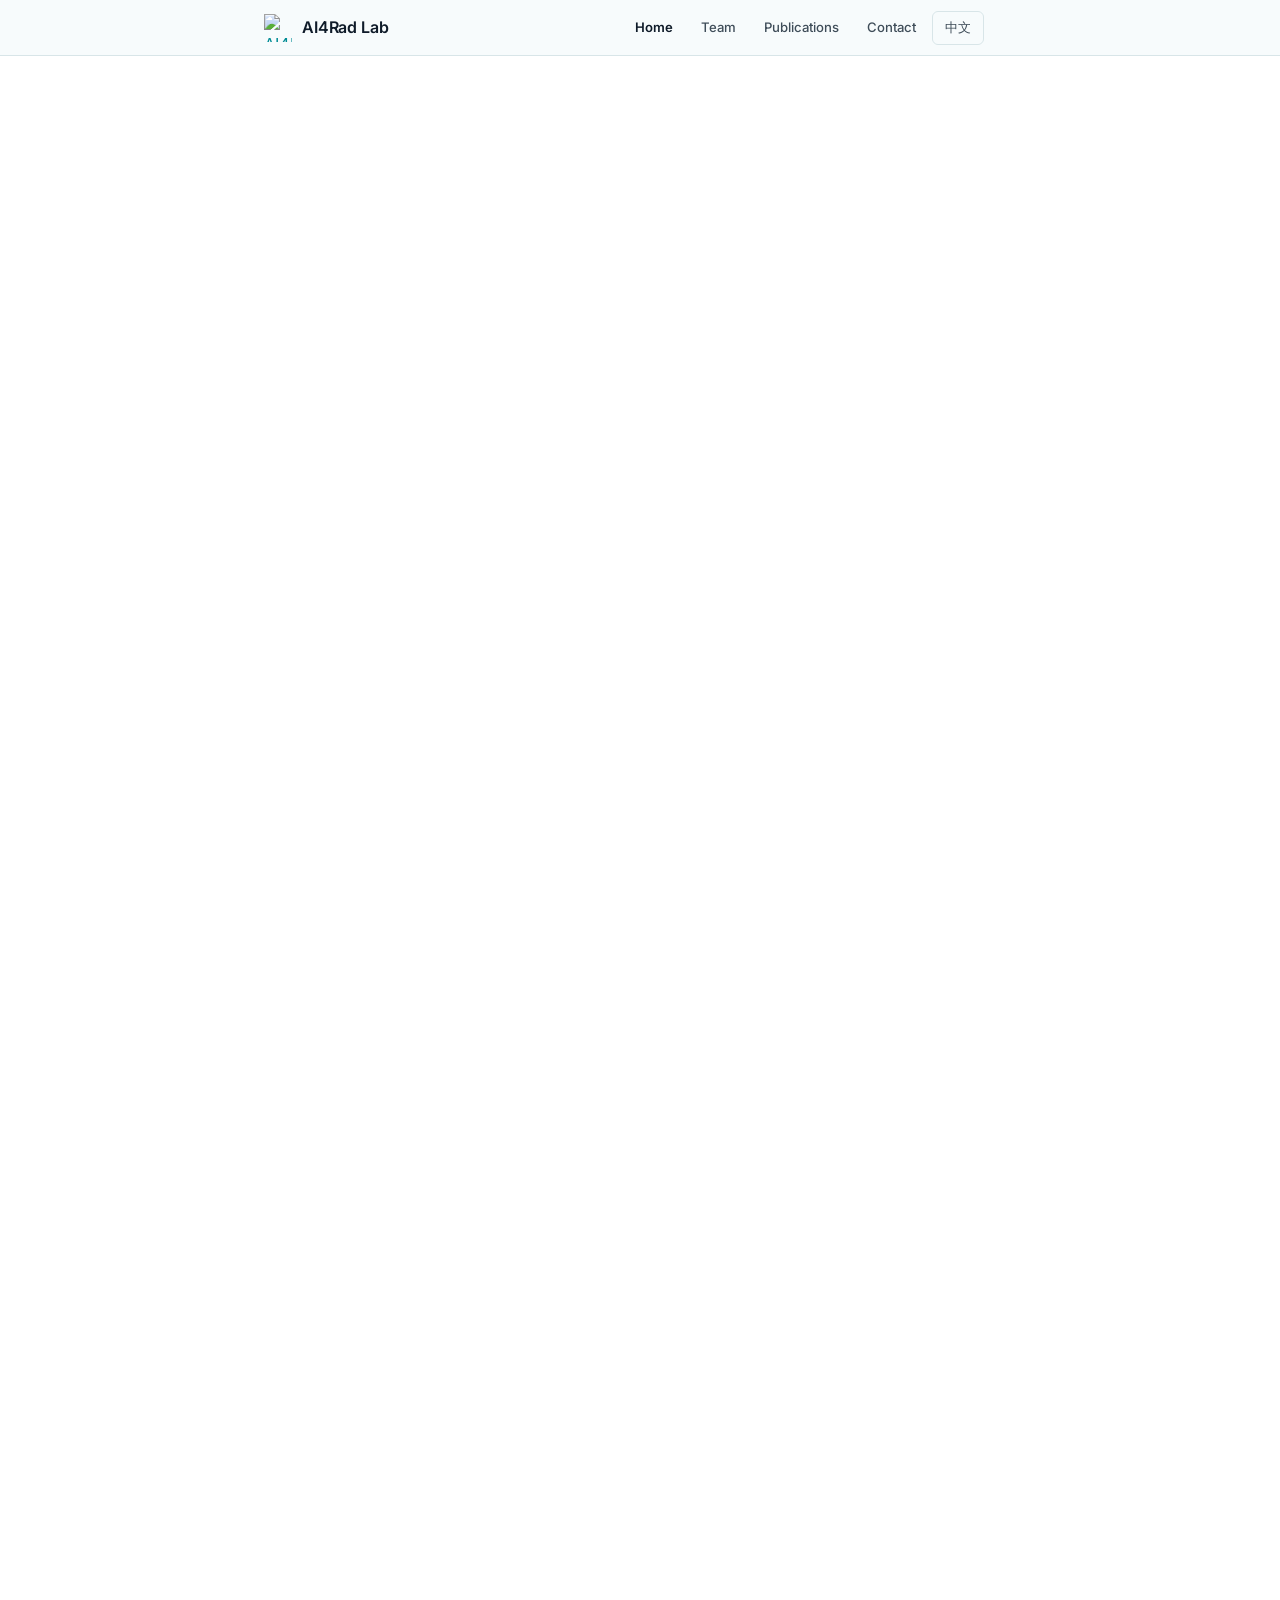
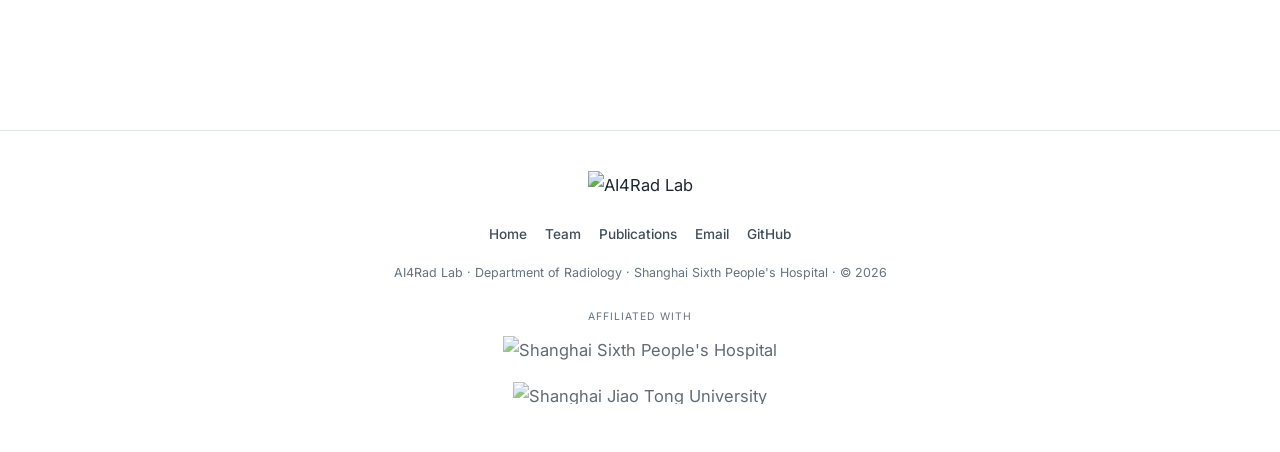
==== commit 889b404e: "style: v2 typography polish — larger type, hero emblem, pure-white bg, teal section underline" ====
--- a/index.html
+++ b/index.html
@@ -31,6 +31,7 @@
 
   <main class="wrapper">
     <section class="hero reveal">
+      <img class="hero__emblem" src="images/brand/ai4rad-emblem.svg" alt="AI4Rad">
       <h1 class="hero__title">AI4Rad Lab</h1>
       <p class="hero__subtitle">Medical imaging AI research at Shanghai Sixth People's Hospital, Shanghai Jiao Tong University School of Medicine.</p>
       <p class="hero__links">
--- a/css/style.css
+++ b/css/style.css
@@ -2,10 +2,10 @@
   /* AI4Rad restrained identity — reduced palette */
   --ai4rad-teal: #009b8f; --ai4rad-teal-dark: #008c95; --ai4rad-teal-soft: #e3f3f1;
   --ai4rad-blue: #00529b; --ai4rad-blue-dark: #003f88;
-  --ai4rad-red: #c9102e; --ai4rad-ink: #112033; --ai4rad-paper: #f7fbfc;
+  --ai4rad-red: #c9102e; --ai4rad-ink: #0f1b29; --ai4rad-paper: #ffffff;
   --text-primary: var(--ai4rad-ink);
-  --text-secondary: #5f6d7b;
-  --text-muted: #7b8997;
+  --text-secondary: #3f4d59;
+  --text-muted: #66727e;
   --bg-page: var(--ai4rad-paper);
   --bg-card: #ffffff;
   --border: #d8e5e8;
@@ -14,7 +14,7 @@
   --shadow-sm: 0 1px 2px rgba(17,32,51,0.04);
   --shadow-md: 0 4px 10px rgba(17,32,51,0.05);
   --nav-height: 56px;
-  --content-max: 760px;
+  --content-max: 800px;
   --font-body: 'Inter', 'PingFang SC', 'Hiragino Sans GB', 'Microsoft YaHei', sans-serif;
   --font-display: 'Inter', 'Noto Serif SC', 'PingFang SC', serif;
   --nav-bg: rgba(247,251,252,0.96);
@@ -36,7 +36,7 @@
 *, *::before, *::after { box-sizing: border-box; margin: 0; padding: 0; }
 html { scroll-behavior: smooth; scroll-padding-top: calc(var(--nav-height) + 24px); }
 body {
-  font-family: var(--font-body); font-size: 15px; line-height: 1.75; color: var(--text-primary);
+  font-family: var(--font-body); font-size: 16.5px; line-height: 1.72; color: var(--text-primary);
   background: var(--bg-page); -webkit-font-smoothing: antialiased;
   padding-top: var(--nav-height);
 }
@@ -61,7 +61,7 @@
 .nav__links { display: flex; align-items: center; gap: 4px; }
 .nav__link { padding: 5px 12px; font-size: 0.82rem; font-weight: 500; color: var(--text-secondary); border-radius: var(--radius-sm); transition: color 0.2s; }
 .nav__link:hover { color: var(--text-primary); background: transparent; }
-.nav__link.active { color: var(--text-primary); }
+.nav__link.active { color: var(--text-primary); font-weight: 600; }
 .nav__link--lang { padding: 5px 12px; font-size: 0.8rem; font-weight: 500; color: var(--text-secondary); border-radius: var(--radius-sm); border: 1px solid var(--border); transition: all 0.2s; }
 .nav__link--lang:hover { color: var(--text-primary); border-color: var(--text-secondary); background: transparent; }
 .nav__theme-btn { background: none; border: none; cursor: pointer; font-size: 1.1rem; padding: 4px 8px; border-radius: var(--radius-sm); transition: background 0.2s; line-height: 1; margin-left: 4px; color: var(--text-secondary); }
@@ -70,36 +70,38 @@
 .wrapper { max-width: var(--content-max); margin: 0 auto; padding: 0 24px; }
 
 /* Hero — minimal */
-.hero { padding: 56px 0 24px; text-align: center; }
-.hero__title { font-family: var(--font-display); font-size: 2.2rem; font-weight: 600; line-height: 1.15; letter-spacing: -0.02em; color: var(--text-primary); margin-bottom: 12px; }
-.hero__subtitle { font-size: 1rem; color: var(--text-secondary); max-width: 560px; margin: 0 auto; line-height: 1.7; }
-.hero__links { margin-top: 18px; font-size: 0.9rem; color: var(--text-muted); display: flex; flex-wrap: wrap; justify-content: center; gap: 8px; }
+.hero { padding: 76px 0 36px; text-align: center; }
+.hero__emblem { height: 68px; width: auto; margin: 0 auto 22px; display: block; }
+.hero__title { font-family: var(--font-display); font-size: 2.9rem; font-weight: 700; line-height: 1.12; letter-spacing: -0.025em; color: var(--text-primary); margin-bottom: 14px; }
+.hero__subtitle { font-size: 1.18rem; color: var(--text-secondary); max-width: 600px; margin: 0 auto; line-height: 1.6; }
+.hero__links { margin-top: 24px; font-size: 0.96rem; color: var(--text-muted); display: flex; flex-wrap: wrap; justify-content: center; gap: 11px; }
 .hero__links a { font-weight: 500; }
-.hero__sep { color: var(--border); }
+.hero__sep { color: #c2cfd3; }
 
 /* Section titles — minimal */
-.section-title { font-family: var(--font-display); font-size: 1.25rem; font-weight: 600; color: var(--text-primary); margin-bottom: 18px; letter-spacing: -0.01em; }
-
-.text-body { color: var(--text-secondary); font-size: 0.95rem; line-height: 1.75; }
+.section-title { font-family: var(--font-display); font-size: 1.5rem; font-weight: 700; color: var(--text-primary); margin-bottom: 20px; letter-spacing: -0.015em; }
+.section-title::after { content: ''; display: block; width: 30px; height: 3px; background: var(--ai4rad-teal); border-radius: 2px; margin-top: 12px; }
+
+.text-body { color: var(--text-secondary); font-size: 1.02rem; line-height: 1.75; }
 
 /* Text lists */
 .text-list { list-style: none; padding: 0; margin: 0; }
-.text-list li { position: relative; padding: 10px 0 10px 18px; color: var(--text-secondary); font-size: 0.95rem; line-height: 1.7; border-bottom: 1px solid var(--border-light); }
+.text-list li { position: relative; padding: 13px 0 13px 22px; color: var(--text-secondary); font-size: 1.02rem; line-height: 1.65; border-bottom: 1px solid var(--border-light); }
 .text-list li:last-child { border-bottom: none; }
-.text-list li::before { content: '—'; position: absolute; left: 0; top: 10px; color: var(--ai4rad-teal); font-weight: 500; }
-.text-list p { color: var(--text-secondary); font-size: 0.95rem; line-height: 1.75; margin: 0 0 12px; }
+.text-list li::before { content: ''; position: absolute; left: 0; top: 22px; width: 10px; height: 2px; background: var(--ai4rad-teal); }
+.text-list p { color: var(--text-secondary); font-size: 1.02rem; line-height: 1.75; margin: 0 0 14px; }
 .text-list p:last-child { margin-bottom: 0; }
 .text-list strong, .text-list p strong { color: var(--text-primary); font-weight: 600; }
 
 .news-list-plain { list-style: none; padding: 0; margin: 0; }
-.news-list-plain li { padding: 10px 0; color: var(--text-secondary); font-size: 0.95rem; line-height: 1.7; border-bottom: 1px solid var(--border-light); }
+.news-list-plain li { padding: 12px 0; color: var(--text-secondary); font-size: 1.02rem; line-height: 1.7; border-bottom: 1px solid var(--border-light); }
 .news-list-plain li:last-child { border-bottom: none; }
-.news-date { display: inline-block; min-width: 68px; font-weight: 500; color: var(--text-primary); margin-right: 12px; }
+.news-date { display: inline-block; min-width: 74px; font-weight: 600; color: var(--ai4rad-teal-dark); margin-right: 14px; }
 
 /* Footer — minimal */
 .footer { margin-top: 96px; padding: 40px 0 48px; border-top: 1px solid var(--border); text-align: center; background: var(--bg-page); }
 .footer__brand { margin-bottom: 24px; }
-.footer__brandlogo { height: 56px; width: auto; opacity: 0.92; }
+.footer__brandlogo { height: 96px; width: auto; opacity: 0.95; }
 .footer__links { display: flex; justify-content: center; gap: 18px; margin-bottom: 16px; flex-wrap: wrap; }
 .footer__links a { font-size: 0.85rem; color: var(--text-secondary); font-weight: 500; }
 .footer__links a:hover { color: var(--text-primary); }
@@ -211,10 +213,11 @@
 .alumni-section .member-card__avatar { opacity: 0.9; }
 
 /* Member profile page (legacy minimalized) */
-.mp-profile { display: grid; grid-template-columns: 1fr 220px; gap: 44px; align-items: start; padding: 40px 0 32px; }
-.mp-photo-wrap { position: relative; }
-.mp-photo { width: 100%; aspect-ratio: 3/4; object-fit: cover; border-radius: var(--radius-md); border: 1px solid var(--border); }
-.mp-avatar-fallback { width: 100%; aspect-ratio: 3/4; border-radius: var(--radius-md); background: var(--ai4rad-teal-soft); border: 1px solid var(--border); }
+.mp-profile { display: grid; grid-template-columns: minmax(0, 1fr) 220px; gap: 44px; align-items: start; padding: 40px 0 32px; }
+.mp-profile > div:first-child { min-width: 0; }
+.mp-photo-wrap { position: relative; width: 220px; height: 293px; }
+.mp-photo { display: block; width: 100%; height: 100%; object-fit: cover; border-radius: var(--radius-md); border: 1px solid var(--border); }
+.mp-avatar-fallback { width: 100%; height: 100%; border-radius: var(--radius-md); background: var(--ai4rad-teal-soft); border: 1px solid var(--border); }
 .mp-avatar-fallback .avatar-ph { font-size: 2.6rem; border-radius: var(--radius-md); }
 .mp-name { font-family: var(--font-display); font-size: 2.2rem; font-weight: 600; line-height: 1.15; color: var(--text-primary); margin-bottom: 4px; }
 .mp-name-sub { font-family: var(--font-body); font-size: 1rem; font-weight: 400; color: var(--text-secondary); }
@@ -237,6 +240,15 @@
 .pub-cites { font-size: 0.72rem; font-weight: 600; color: var(--ai4rad-teal-dark); margin-top: 5px; }
 .pub-featured { background: var(--ai4rad-teal-soft); padding: 1px 7px; border-radius: var(--radius-sm); font-weight: 600; font-size: 0.65rem; margin-right: 6px; color: var(--ai4rad-teal-dark); }
 [data-theme="dark"] .pub-featured { background: #142327; color: #4ad4c8; }
+.pub-tags { display: flex; flex-wrap: wrap; gap: 6px; margin-top: 8px; }
+.pub-tag { display: inline-flex; align-items: center; min-height: 20px; padding: 1px 7px; border-radius: var(--radius-sm); border: 1px solid var(--border-light); color: var(--text-muted); font-size: 0.68rem; font-weight: 600; line-height: 1.3; }
+.pub-tag--jcr, .pub-tag--cas, .pub-tag--if { color: var(--ai4rad-teal-dark); background: var(--ai4rad-teal-soft); border-color: transparent; }
+.pub-tag--ccf { color: var(--ai4rad-blue-dark); background: #e7f0fb; border-color: transparent; }
+.pub-tag--award { color: var(--ai4rad-red); background: #fff0f3; border-color: transparent; }
+[data-theme="dark"] .pub-tag { border-color: var(--border); }
+[data-theme="dark"] .pub-tag--jcr, [data-theme="dark"] .pub-tag--cas, [data-theme="dark"] .pub-tag--if { color: #4ad4c8; background: #142327; }
+[data-theme="dark"] .pub-tag--ccf { color: #7db8ff; background: #102033; }
+[data-theme="dark"] .pub-tag--award { color: #ff8fa3; background: #2b1118; }
 .pub-links { display: flex; flex-wrap: wrap; gap: 12px; margin-top: 8px; }
 .pub-links a { font-size: 0.78rem; font-weight: 500; color: var(--text-muted); transition: color 0.2s; }
 .pub-links a:hover { color: var(--text-primary); }
@@ -295,12 +307,12 @@
   .leader-card__avatar, .pi-card__avatar { margin: 0 auto; }
   .researcher-grid, .member-grid { grid-template-columns: 1fr; }
   .mp-profile { grid-template-columns: 1fr; gap: 28px; }
-  .mp-photo-wrap { order: -1; max-width: 180px; margin: 0 auto; }
+  .mp-photo-wrap { order: -1; width: 180px; height: 240px; margin: 0 auto; }
   .mp-name { font-size: 1.8rem; text-align: center; }
   .mp-title, .mp-contacts { justify-content: center; text-align: center; }
   .footer__brandlogo { height: 48px; }
   .footer__affil .a-ssph { height: 30px; }
   .footer__affil .a-sjtu { height: 18px; }
 }
-@media (min-width: 1200px) { .wrapper { max-width: 800px; } }
+@media (min-width: 1200px) { .wrapper { max-width: 840px; } }
 @media print { body { background: #fff; padding-top: 0; } .nav { display: none; } .reveal { opacity: 1; transform: none; } }
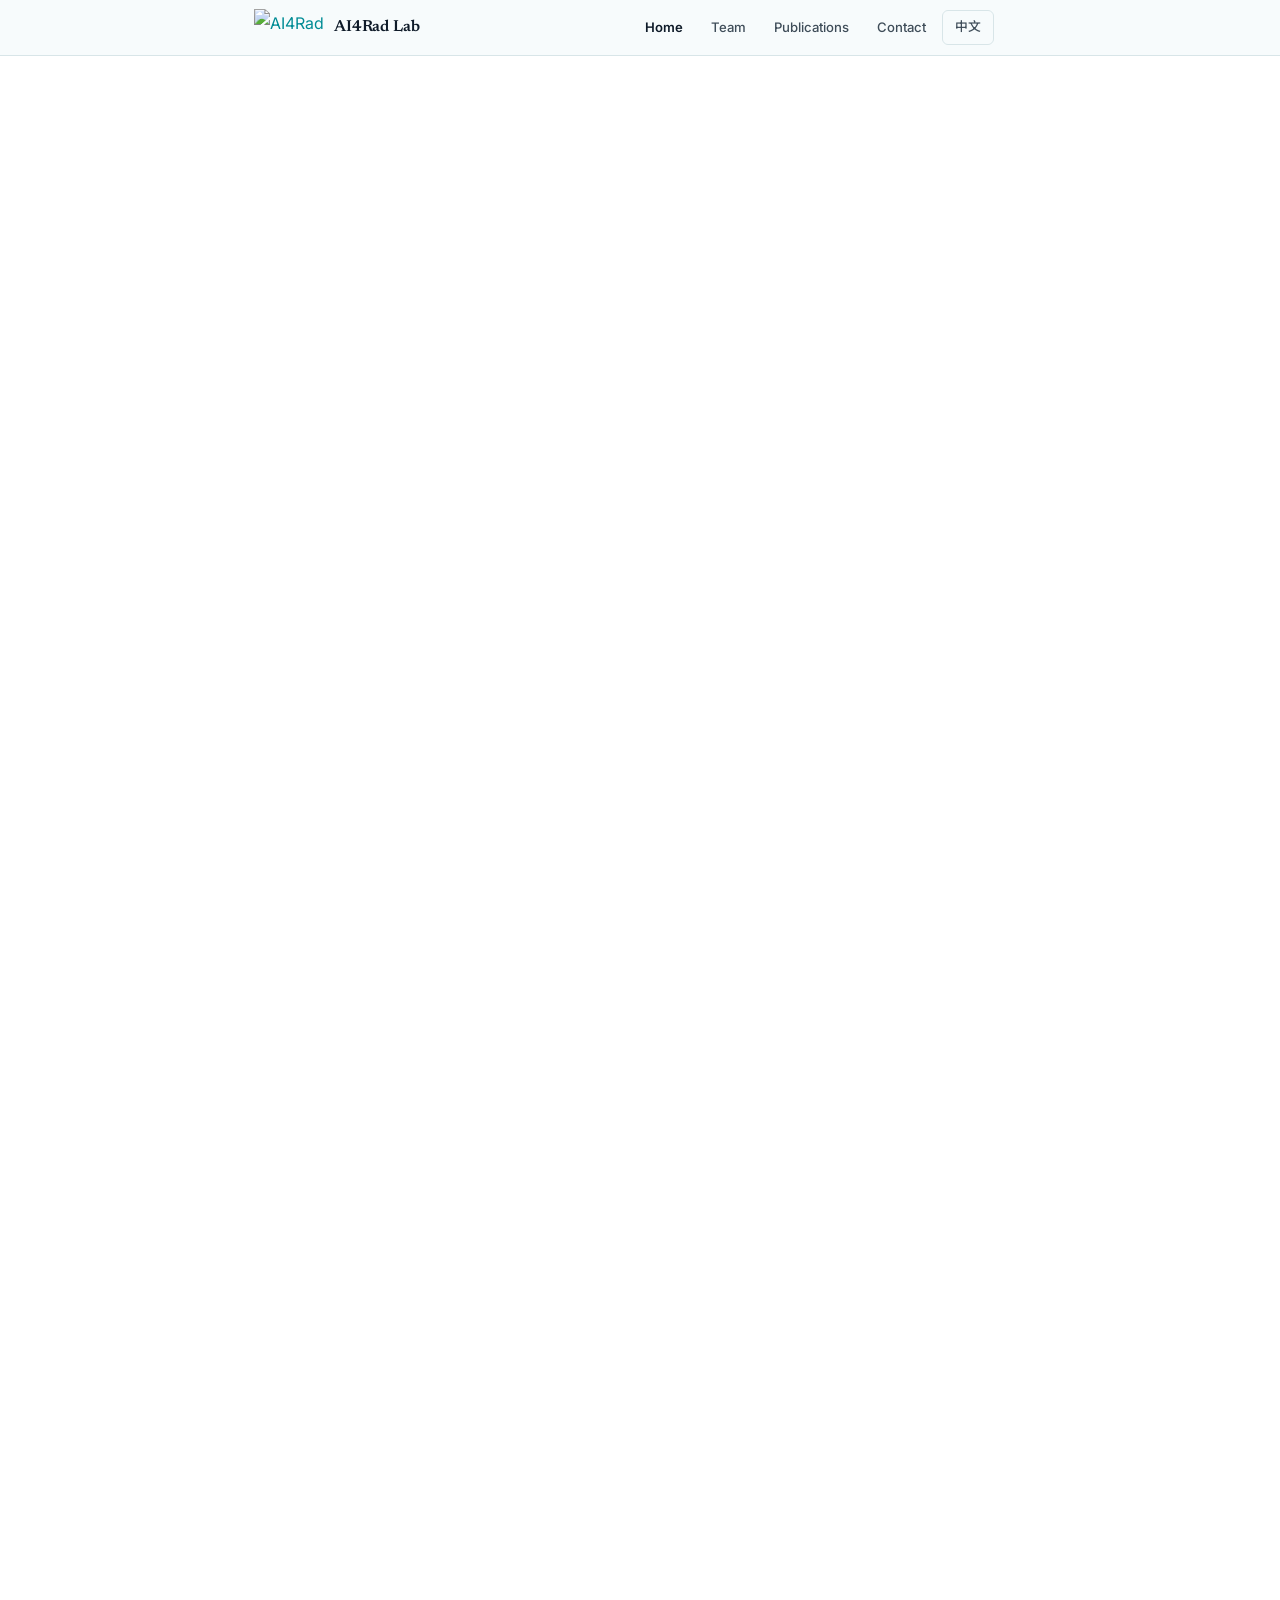
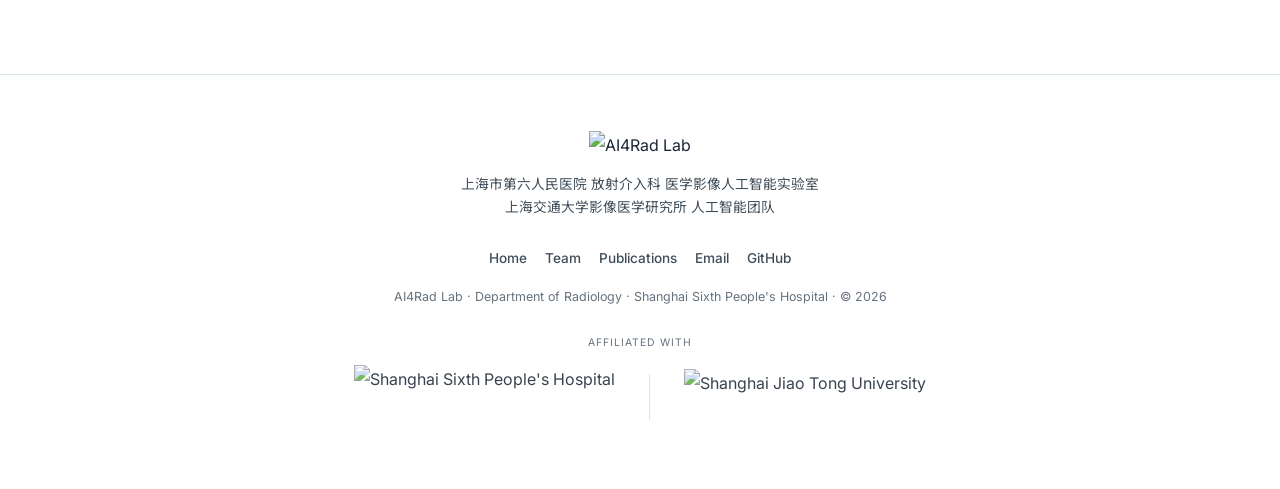
==== commit 1c0fc695: "ui: nav text label back, footer CN caption, bigger affil logos - team-logo.png is a pure icon (no wo" ====
--- a/index.html
+++ b/index.html
@@ -7,15 +7,15 @@
   <title>AI4Rad Lab · Medical Imaging AI</title>
   <link rel="preconnect" href="https://fonts.googleapis.com">
   <link rel="preconnect" href="https://fonts.gstatic.com" crossorigin>
-  <link href="https://fonts.googleapis.com/css2?family=Inter:wght@400;500;600&family=Noto+Serif+SC:wght@400;500;600;700&display=swap" rel="stylesheet">
-  <link rel="icon" href="images/brand/ai4rad-emblem.svg">
+  <link href="https://fonts.googleapis.com/css2?family=Newsreader:opsz,wght@6..72,400;6..72,500;6..72,600&family=Inter:wght@400;500;600&family=Noto+Sans+SC:wght@400;500;600&family=Noto+Serif+SC:wght@500;600;700&display=swap" rel="stylesheet">
+  <link rel="icon" href="images/brand/team-logo.png">
   <link rel="stylesheet" href="css/style.css">
 </head>
 <body>
   <nav class="nav">
     <div class="nav__inner">
       <a href="./" class="nav__brand">
-        <img src="images/brand/ai4rad-emblem.svg" alt="AI4Rad" class="nav__brand-logo">
+        <img src="images/brand/team-logo.png" alt="AI4Rad" class="nav__brand-logo">
         <span class="nav__brand-text">AI4Rad Lab</span>
       </a>
       <div class="nav__links">
@@ -31,7 +31,7 @@
 
   <main class="wrapper">
     <section class="hero reveal">
-      <img class="hero__emblem" src="images/brand/ai4rad-emblem.svg" alt="AI4Rad">
+      <img class="hero__emblem" src="images/brand/team-logo.png" alt="AI4Rad">
       <h1 class="hero__title">AI4Rad Lab</h1>
       <p class="hero__subtitle">Medical imaging AI research at Shanghai Sixth People's Hospital, Shanghai Jiao Tong University School of Medicine.</p>
       <p class="hero__links">
@@ -80,7 +80,8 @@
 
   <footer class="footer">
     <div class="footer__brand">
-      <img src="images/brand/ai4rad-logo-full.svg" alt="AI4Rad Lab" class="footer__brandlogo">
+      <img src="images/brand/team-logo.png" alt="AI4Rad Lab" class="footer__brandlogo">
+      <p class="footer__brand-cap">上海市第六人民医院 放射介入科 医学影像人工智能实验室<br>上海交通大学影像医学研究所 人工智能团队</p>
     </div>
     <div class="footer__links">
       <a href="./">Home</a>
@@ -92,8 +93,11 @@
     <p class="footer__meta">AI4Rad Lab · Department of Radiology · Shanghai Sixth People's Hospital · &copy; 2026</p>
     <div class="footer__affil">
       <span class="footer__affil-cap">Affiliated with</span>
-      <img src="images/brand/ssph-med-logo.svg" alt="Shanghai Sixth People's Hospital" class="a-ssph">
-      <img src="images/brand/sjtu-logo-en.svg" alt="Shanghai Jiao Tong University" class="a-sjtu">
+      <div class="footer__affil-logos">
+        <img src="images/brand/ssph-med-logo.svg" alt="Shanghai Sixth People's Hospital" class="a-ssph">
+        <span class="footer__affil-sep" aria-hidden="true"></span>
+        <img src="images/brand/sjtu-logo-en.svg" alt="Shanghai Jiao Tong University" class="a-sjtu">
+      </div>
     </div>
   </footer>
 
--- a/css/style.css
+++ b/css/style.css
@@ -14,9 +14,12 @@
   --shadow-sm: 0 1px 2px rgba(17,32,51,0.04);
   --shadow-md: 0 4px 10px rgba(17,32,51,0.05);
   --nav-height: 56px;
-  --content-max: 800px;
-  --font-body: 'Inter', 'PingFang SC', 'Hiragino Sans GB', 'Microsoft YaHei', sans-serif;
-  --font-display: 'Inter', 'Noto Serif SC', 'PingFang SC', serif;
+  --content-max: 720px;
+  /* Typography: serif display (Newsreader) for headings — editorial, academic feel;
+     neutral sans (Inter) for body; Noto Sans/Serif SC paired for consistent CJK. */
+  --font-body: 'Inter', 'Noto Sans SC', 'PingFang SC', 'Hiragino Sans GB', 'Microsoft YaHei', sans-serif;
+  --font-display: 'Newsreader', 'Noto Serif SC', 'Songti SC', serif;
+  --font-serif: 'Newsreader', 'Noto Serif SC', 'Songti SC', serif;
   --nav-bg: rgba(247,251,252,0.96);
 }
 
@@ -36,8 +39,8 @@
 *, *::before, *::after { box-sizing: border-box; margin: 0; padding: 0; }
 html { scroll-behavior: smooth; scroll-padding-top: calc(var(--nav-height) + 24px); }
 body {
-  font-family: var(--font-body); font-size: 16.5px; line-height: 1.72; color: var(--text-primary);
-  background: var(--bg-page); -webkit-font-smoothing: antialiased;
+  font-family: var(--font-body); font-size: 16px; line-height: 1.78; color: var(--text-primary);
+  background: var(--bg-page); -webkit-font-smoothing: antialiased; text-rendering: optimizeLegibility;
   padding-top: var(--nav-height);
 }
 
@@ -56,7 +59,9 @@
 }
 .nav__inner { display: flex; align-items: center; gap: 12px; max-width: var(--content-max); width: 100%; padding: 0 24px; }
 .nav__brand { margin-right: auto; display: flex; align-items: center; gap: 10px; }
-.nav__brand-logo { height: 28px; width: 28px; flex-shrink: 0; }
+/* team-logo.png is a pure icon (no wordmark), so keep it compact and show the
+   lab name as a text label next to it. */
+.nav__brand-logo { height: 30px; width: auto; flex-shrink: 0; }
 .nav__brand-text { font-family: var(--font-display); font-size: 1rem; font-weight: 600; color: var(--text-primary); letter-spacing: -0.01em; }
 .nav__links { display: flex; align-items: center; gap: 4px; }
 .nav__link { padding: 5px 12px; font-size: 0.82rem; font-weight: 500; color: var(--text-secondary); border-radius: var(--radius-sm); transition: color 0.2s; }
@@ -70,47 +75,55 @@
 .wrapper { max-width: var(--content-max); margin: 0 auto; padding: 0 24px; }
 
 /* Hero — minimal */
-.hero { padding: 76px 0 36px; text-align: center; }
-.hero__emblem { height: 68px; width: auto; margin: 0 auto 22px; display: block; }
-.hero__title { font-family: var(--font-display); font-size: 2.9rem; font-weight: 700; line-height: 1.12; letter-spacing: -0.025em; color: var(--text-primary); margin-bottom: 14px; }
-.hero__subtitle { font-size: 1.18rem; color: var(--text-secondary); max-width: 600px; margin: 0 auto; line-height: 1.6; }
-.hero__links { margin-top: 24px; font-size: 0.96rem; color: var(--text-muted); display: flex; flex-wrap: wrap; justify-content: center; gap: 11px; }
+.hero { padding: 76px 0 40px; text-align: center; }
+.hero__emblem { height: clamp(52px, 6vw, 68px); width: auto; margin: 0 auto 22px; display: block; }
+.hero__title { font-family: var(--font-display); font-size: 2.6rem; font-weight: 600; line-height: 1.1; letter-spacing: -0.01em; color: var(--text-primary); margin-bottom: 14px; }
+.hero__subtitle { font-family: var(--font-serif); font-size: 1.14rem; color: var(--text-secondary); max-width: 560px; margin: 0 auto; line-height: 1.62; font-weight: 400; }
+.hero__links { margin-top: 24px; font-size: 0.92rem; color: var(--text-muted); display: flex; flex-wrap: wrap; justify-content: center; gap: 11px; }
 .hero__links a { font-weight: 500; }
 .hero__sep { color: #c2cfd3; }
 
 /* Section titles — minimal */
-.section-title { font-family: var(--font-display); font-size: 1.5rem; font-weight: 700; color: var(--text-primary); margin-bottom: 20px; letter-spacing: -0.015em; }
-.section-title::after { content: ''; display: block; width: 30px; height: 3px; background: var(--ai4rad-teal); border-radius: 2px; margin-top: 12px; }
-
-.text-body { color: var(--text-secondary); font-size: 1.02rem; line-height: 1.75; }
+.section-title { font-family: var(--font-display); font-size: 1.4rem; font-weight: 600; color: var(--text-primary); margin-bottom: 20px; letter-spacing: -0.005em; line-height: 1.25; }
+.section-title::after { content: ''; display: block; width: 28px; height: 2px; background: var(--ai4rad-teal); border-radius: 2px; margin-top: 12px; }
+
+.text-body { color: var(--text-secondary); font-size: 0.98rem; line-height: 1.78; }
 
 /* Text lists */
 .text-list { list-style: none; padding: 0; margin: 0; }
-.text-list li { position: relative; padding: 13px 0 13px 22px; color: var(--text-secondary); font-size: 1.02rem; line-height: 1.65; border-bottom: 1px solid var(--border-light); }
+.text-list li { position: relative; padding: 12px 0 12px 20px; color: var(--text-secondary); font-size: 0.98rem; line-height: 1.7; border-bottom: 1px solid var(--border-light); }
 .text-list li:last-child { border-bottom: none; }
-.text-list li::before { content: ''; position: absolute; left: 0; top: 22px; width: 10px; height: 2px; background: var(--ai4rad-teal); }
-.text-list p { color: var(--text-secondary); font-size: 1.02rem; line-height: 1.75; margin: 0 0 14px; }
+.text-list li::before { content: ''; position: absolute; left: 0; top: 21px; width: 10px; height: 2px; background: var(--ai4rad-teal); }
+.text-list p { color: var(--text-secondary); font-size: 0.98rem; line-height: 1.78; margin: 0 0 13px; }
 .text-list p:last-child { margin-bottom: 0; }
 .text-list strong, .text-list p strong { color: var(--text-primary); font-weight: 600; }
 
 .news-list-plain { list-style: none; padding: 0; margin: 0; }
-.news-list-plain li { padding: 12px 0; color: var(--text-secondary); font-size: 1.02rem; line-height: 1.7; border-bottom: 1px solid var(--border-light); }
+.news-list-plain li { padding: 11px 0; color: var(--text-secondary); font-size: 0.98rem; line-height: 1.72; border-bottom: 1px solid var(--border-light); }
 .news-list-plain li:last-child { border-bottom: none; }
-.news-date { display: inline-block; min-width: 74px; font-weight: 600; color: var(--ai4rad-teal-dark); margin-right: 14px; }
+.news-date { display: inline-block; min-width: 72px; font-weight: 600; color: var(--ai4rad-teal-dark); margin-right: 14px; font-feature-settings: 'tnum'; }
 
 /* Footer — minimal */
-.footer { margin-top: 96px; padding: 40px 0 48px; border-top: 1px solid var(--border); text-align: center; background: var(--bg-page); }
-.footer__brand { margin-bottom: 24px; }
-.footer__brandlogo { height: 96px; width: auto; opacity: 0.95; }
+.footer { margin-top: 96px; padding: 44px 0 52px; border-top: 1px solid var(--border); text-align: center; background: var(--bg-page); }
+.footer__brand { margin-bottom: 26px; }
+.footer__brandlogo { height: clamp(96px, 11vw, 132px); width: auto; max-width: 100%; opacity: 0.95; }
+.footer__brand-cap { margin-top: 14px; font-size: 0.86rem; line-height: 1.7; color: var(--text-secondary); }
+.footer__brand-cap strong { color: var(--text-primary); font-weight: 600; }
 .footer__links { display: flex; justify-content: center; gap: 18px; margin-bottom: 16px; flex-wrap: wrap; }
 .footer__links a { font-size: 0.85rem; color: var(--text-secondary); font-weight: 500; }
 .footer__links a:hover { color: var(--text-primary); }
-.footer__meta { font-size: 0.78rem; color: var(--text-muted); margin-bottom: 24px; }
-.footer__affil { display: flex; flex-direction: column; align-items: center; gap: 10px; }
+.footer__meta { font-size: 0.78rem; color: var(--text-muted); margin-bottom: 26px; }
+/* Affiliations: row layout, logos scaled by their native aspect ratio so the
+   wide SSPH wordmark and the SJTU lockup sit on a shared baseline. */
+.footer__affil { display: flex; flex-direction: column; align-items: center; gap: 12px; }
 .footer__affil-cap { font-size: 0.65rem; text-transform: uppercase; letter-spacing: 0.1em; color: var(--text-muted); }
-.footer__affil img { width: auto; opacity: 0.65; }
-.footer__affil .a-ssph { height: 36px; }
-.footer__affil .a-sjtu { height: 22px; }
+.footer__affil-logos { display: flex; align-items: center; justify-content: center; flex-wrap: wrap; gap: clamp(20px, 3vw, 34px); }
+.footer__affil img { width: auto; opacity: 0.82; display: block; }
+/* SSPH wordmark is very wide (~4:1) — cap by height so it reads; SJTU lockup
+   is wider than tall — keep it a touch shorter to balance the SSPH wordmark. */
+.footer__affil .a-ssph { height: clamp(46px, 5.4vw, 64px); }
+.footer__affil .a-sjtu { height: clamp(40px, 4.6vw, 56px); }
+.footer__affil-sep { width: 1px; height: 46px; background: var(--border); flex-shrink: 0; }
 [data-theme="dark"] .footer__brandlogo { filter: brightness(1.1); }
 [data-theme="dark"] .footer__affil img { opacity: 0.75; }
 
@@ -229,7 +242,8 @@
 .mp-interests { list-style: none; padding: 0; margin: 0; }
 .mp-interests li { position: relative; padding: 6px 0 6px 18px; color: var(--text-secondary); font-size: 0.9rem; line-height: 1.6; }
 .mp-interests li::before { content: '—'; position: absolute; left: 0; color: var(--ai4rad-teal); font-weight: 500; }
-.mp-group-label { font-size: 0.7rem; font-weight: 600; color: var(--text-muted); text-transform: uppercase; letter-spacing: 0.08em; margin: 22px 0 4px; }
+.mp-group-label { font-family: var(--font-display); font-size: 1.25rem; font-weight: 600; color: var(--text-primary); margin: 34px 0 6px; padding-bottom: 8px; border-bottom: 1px solid var(--border); letter-spacing: -0.005em; }
+.mp-group-label:first-child { margin-top: 0; }
 .pub-card { display: grid; grid-template-columns: 1fr; gap: 6px; padding: 18px 0; border-bottom: 1px solid var(--border-light); }
 .pub-card:last-child { border-bottom: none; }
 .pub-card__title { font-size: 0.95rem; font-weight: 600; line-height: 1.45; color: var(--text-primary); }
@@ -290,13 +304,22 @@
 /* Theme toggle icon */
 .nav__theme-icon { display: inline-block; width: 1.1rem; height: 1.1rem; color: var(--text-secondary); }
 
+/* ============== Responsive breakpoints ==============
+   Breakpoint ladder (covers portrait phones → 4K landscape):
+     ≤768     phone (portrait)            full-bleed, compact type
+     769–1023 portrait tablet / small laptop
+     1024–1279 laptop                      baseline reading measure
+     1280–1919 1080p / small desktop       widen measure, scale logos up
+     1920–2559 2K (QHD)                    larger type & spacing
+     ≥2560     4K                          cap measure, scale up, keep readable
+   Most sizing uses clamp() so transitions between rungs stay smooth. */
+
 @media (max-width: 768px) {
   :root { --nav-height: 52px; --content-max: 100%; }
   .hero { padding: 40px 0 20px; }
   .hero__title { font-size: 1.8rem; }
   .hero__subtitle { font-size: 0.92rem; }
-  .nav__brand-logo { height: 24px; width: 24px; }
-  .nav__brand-text { font-size: 0.9rem; }
+  .nav__brand-logo { height: 28px; width: auto; max-width: 160px; }
   .nav__link, .nav__link--lang { font-size: 0.75rem; padding: 4px 8px; }
   .nav__links { gap: 2px; overflow-x: auto; -webkit-overflow-scrolling: touch; scrollbar-width: none; mask-image: linear-gradient(90deg, #000 92%, transparent 100%); -webkit-mask-image: linear-gradient(90deg, #000 92%, transparent 100%); }
   .nav__links::-webkit-scrollbar { display: none; }
@@ -310,9 +333,71 @@
   .mp-photo-wrap { order: -1; width: 180px; height: 240px; margin: 0 auto; }
   .mp-name { font-size: 1.8rem; text-align: center; }
   .mp-title, .mp-contacts { justify-content: center; text-align: center; }
-  .footer__brandlogo { height: 48px; }
-  .footer__affil .a-ssph { height: 30px; }
-  .footer__affil .a-sjtu { height: 18px; }
-}
-@media (min-width: 1200px) { .wrapper { max-width: 840px; } }
+  /* Fixed footer logo sizes on phones (override the vw-based clamp). */
+  .footer__brandlogo { height: 60px; }
+  .footer__affil .a-ssph { height: 36px; }
+  .footer__affil .a-sjtu { height: 30px; }
+  .footer__affil-logos { gap: 20px; }
+  .footer__affil-sep { height: 30px; }
+}
+
+/* Portrait tablet / small laptop (portrait iPad, Surface, etc.) */
+@media (min-width: 769px) and (max-width: 1023px) {
+  :root { --content-max: 680px; }
+}
+
+/* 1080p / small desktop landscape — widen the reading measure and lift logos */
+@media (min-width: 1280px) {
+  :root { --content-max: 820px; }
+  .hero { padding: 88px 0 44px; }
+  .hero__title { font-size: 2.8rem; }
+  .section-title { font-size: 1.5rem; }
+  .footer { padding: 56px 0 60px; }
+  .footer__brandlogo { height: 150px; }
+  .nav__brand-logo { height: 38px; }
+}
+
+/* 2K (QHD) — scale type, spacing, and brand marks up */
+@media (min-width: 1920px) {
+  :root { --content-max: 940px; --nav-height: 66px; }
+  body { font-size: 19px; }
+  .hero { padding: 104px 0 52px; }
+  .hero__emblem { height: 96px; }
+  .hero__title { font-size: 3.5rem; }
+  .hero__subtitle { font-size: 1.42rem; }
+  .hero__links { font-size: 1.06rem; }
+  .nav__brand-logo { height: 44px; }
+  .nav__link { font-size: 0.96rem; }
+  .nav__link--lang { font-size: 0.94rem; }
+  .section-title { font-size: 1.9rem; }
+  .text-list li, .news-list-plain li, .text-list p, .text-body { font-size: 1.12rem; }
+  .footer { padding: 64px 0 68px; }
+  .footer__brandlogo { height: 200px; }
+  .footer__links a, .footer__meta { font-size: 0.98rem; }
+  .footer__affil .a-ssph { height: 70px; }
+  .footer__affil .a-sjtu { height: 60px; }
+  .footer__affil-sep { height: 62px; }
+}
+
+/* 4K — cap the measure so lines stay readable, keep scaling marks up */
+@media (min-width: 2560px) {
+  :root { --content-max: 1080px; }
+  body { font-size: 22px; }
+  .hero { padding: 120px 0 60px; }
+  .hero__emblem { height: 116px; }
+  .hero__title { font-size: 4.2rem; }
+  .hero__subtitle { font-size: 1.66rem; }
+  .hero__links { font-size: 1.22rem; }
+  .nav__brand-logo { height: 52px; }
+  .nav__link { font-size: 1.08rem; }
+  .section-title { font-size: 2.3rem; }
+  .text-list li, .news-list-plain li, .text-list p, .text-body { font-size: 1.3rem; }
+  .footer__brandlogo { height: 280px; }
+  .footer__links a, .footer__meta { font-size: 1.1rem; }
+  .footer__affil .a-ssph { height: 88px; }
+  .footer__affil .a-sjtu { height: 74px; }
+  .footer__affil-sep { height: 76px; }
+  .footer__affil-logos { gap: 52px; }
+}
+
 @media print { body { background: #fff; padding-top: 0; } .nav { display: none; } .reveal { opacity: 1; transform: none; } }
